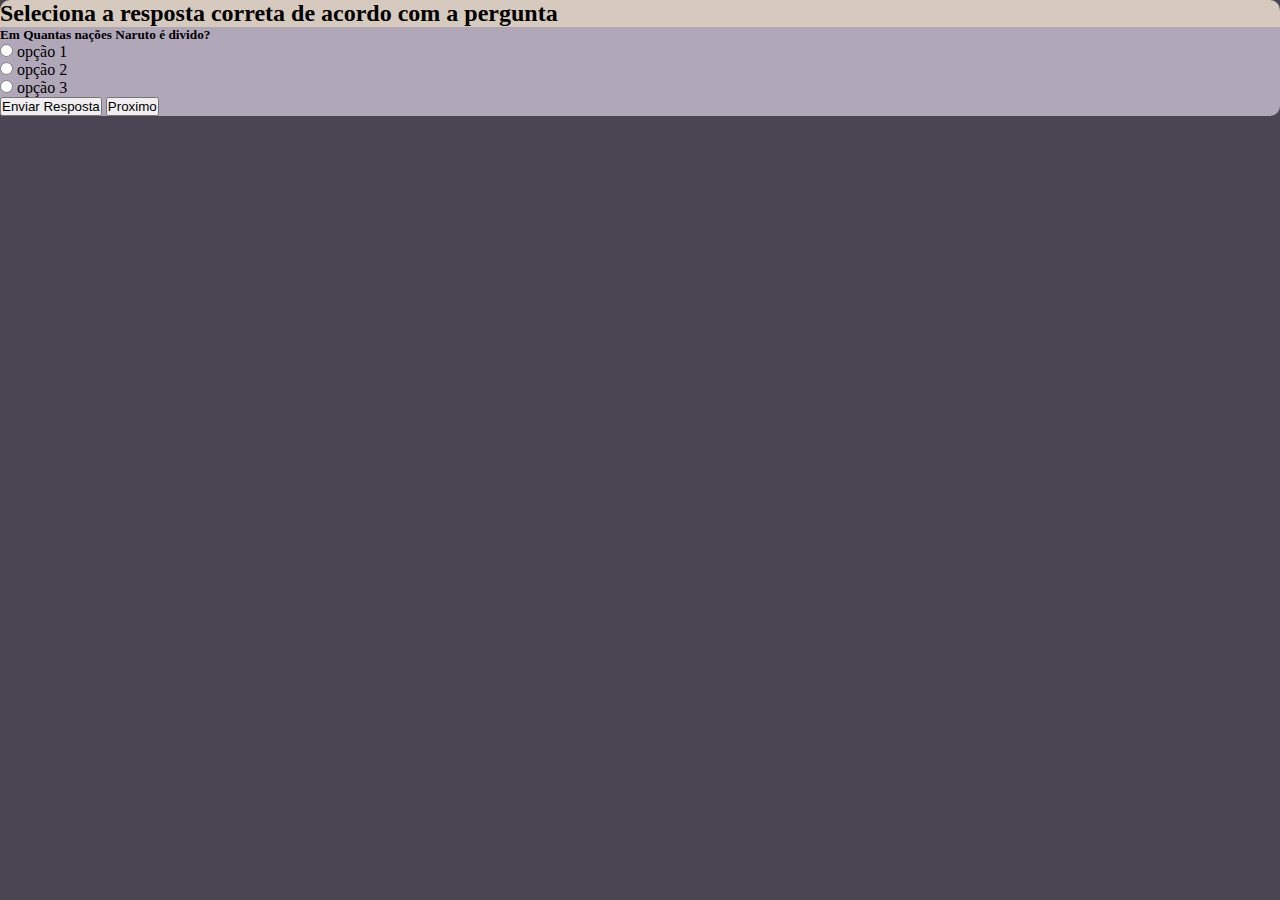
==== html/index.html @ d18b43c0 "alterção no projeto" ====
<!doctype html>
<html lang="pt-br">
  <head>
    <meta charset="utf-8">
    <meta name="viewport" content="width=device-width, initial-scale=1">
    <title>Bootstrap demo</title>
    <link href="https://cdn.jsdelivr.net/npm/bootstrap@5.3.0/dist/css/bootstrap.min.css" 
    rel="stylesheet" integrity="sha384-9ndCyUaIbzAi2FUVXJi0CjmCapSmO7SnpJef0486qhLnuZ2cdeRhO02iuK6FUUVM" 
    crossorigin="anonymous">
    <link rel="stylesheet" href="/css/style.css">
  </head>
  <body>
    <div class="conteiner m-5 ">
      <div class="row m-auto col-10 p-5">    
        <div class="col-auto w-100 text text-center " id="principal-titulo" >
          <h2 class="text">Seleciona a resposta correta de acordo com a pergunta</h2>
        </div> 
        <div class="col-autos" id="principal">
         <section id="conteiner-item">
              <p id="quiz">
                  <h5 class="text text-center border-bottom">nisi, corrupti nobis illo modi inventore animi suscipit a quia explicabo asddadadadsaddasddad
                    illo modi inventore animi suscipit a quia explicabo</h5>
                  <input class="form-check-input " type="radio" name="resposta" id="um">   <span>opção 1</span><br> 
                  <input class="form-check-input " type="radio" name="resposta" id="dois"> <span>opção 2</span><br> 
                  <input class="form-check-input " type="radio" name="resposta" id="tres"> <span>opção 3</span><br>
              </p>
              <p>
                <button type="button" class="btn-quiz btn btn-success " id="enviar">Enviar Resposta</button>
                <button type="button" class="btn-quiz btn btn-outline-light" id="proximo">Proximo</button>
              </p>
         </section>
        </div>
    </div>
  </body>
  <script src="/js/index.js" type="module"></script>
</html>
---- css/style.css ----
*{
  margin: 0;
  padding: 0;
}

:root{
 --corFundo: #4B4453;
 --corFundoTela: #B0A8B9;
 --corFundoTitulo: #D5CABD;
 --corTexto: #fdfdfd;
}

body,html{
  background: var(--corFundo);
}



#principal-titulo{
  position: relative;
  place-content: center;
  background: var(--corFundoTitulo);
  border-radius: 10px 10px 0 0;
}

#principal{
  position: relative;
  place-content: center;
  border-radius: 0 0 10px 10px;
  background: var(--corFundoTela);
}
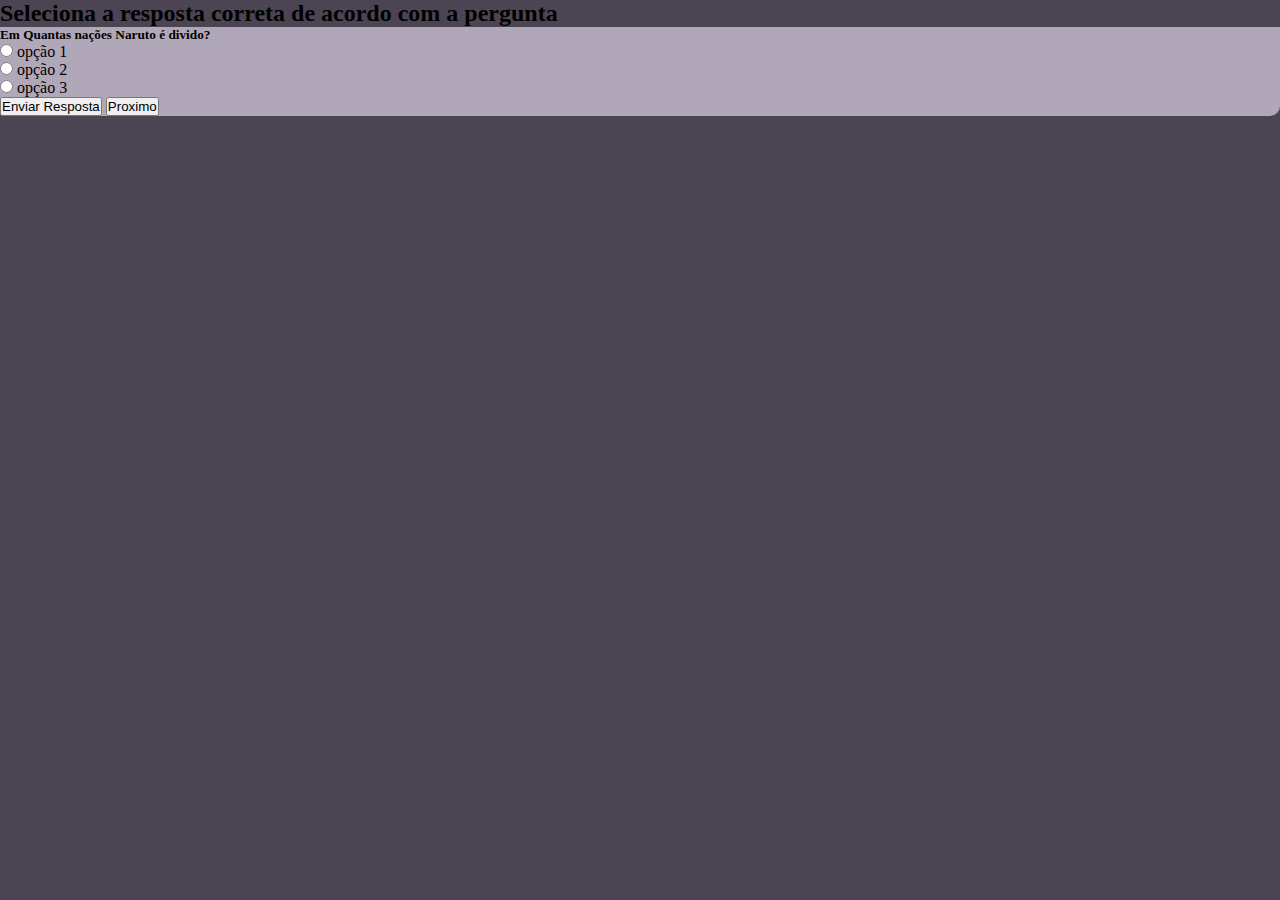
==== commit e1b2d7d9: "alteracao" ====
--- a/html/index.html
+++ b/html/index.html
@@ -12,17 +12,17 @@
   <body>
     <div class="conteiner m-5 ">
       <div class="row m-auto col-10 p-5">    
-        <div class="col-auto w-100 text text-center " id="principal-titulo" >
+        <div class="col-auto w-100 text text-center text-bg-light" id="principal-titulo" >
           <h2 class="text">Seleciona a resposta correta de acordo com a pergunta</h2>
         </div> 
         <div class="col-autos" id="principal">
          <section id="conteiner-item">
               <p id="quiz">
-                  <h5 class="text text-center border-bottom">nisi, corrupti nobis illo modi inventore animi suscipit a quia explicabo asddadadadsaddasddad
+                  <h5 class="text text-bg-light text-center border-bottom p-3">nisi, corrupti nobis illo modi inventore animi suscipit a quia explicabo asddadadadsaddasddad
                     illo modi inventore animi suscipit a quia explicabo</h5>
-                  <input class="form-check-input " type="radio" name="resposta" id="um">   <span>opção 1</span><br> 
-                  <input class="form-check-input " type="radio" name="resposta" id="dois"> <span>opção 2</span><br> 
-                  <input class="form-check-input " type="radio" name="resposta" id="tres"> <span>opção 3</span><br>
+                  <input class="form-check-input " type="radio" name="resposta" id="um">   <span class="opcao" id="opcao1">opção 1</span><br> 
+                  <input class="form-check-input " type="radio" name="resposta" id="dois"> <span class="opcao" id="opcao2">opção 2</span><br> 
+                  <input class="form-check-input " type="radio" name="resposta" id="tres"> <span class="opcao" id="opcao3">opção 3</span><br>
               </p>
               <p>
                 <button type="button" class="btn-quiz btn btn-success " id="enviar">Enviar Resposta</button>
--- a/css/style.css
+++ b/css/style.css
@@ -15,11 +15,9 @@
 }
 
 
-
 #principal-titulo{
   position: relative;
   place-content: center;
-  background: var(--corFundoTitulo);
   border-radius: 10px 10px 0 0;
 }
 
@@ -30,3 +28,6 @@
   background: var(--corFundoTela);
 }
 
+#conteiner-item h5{
+  border-radius: 10px;
+}
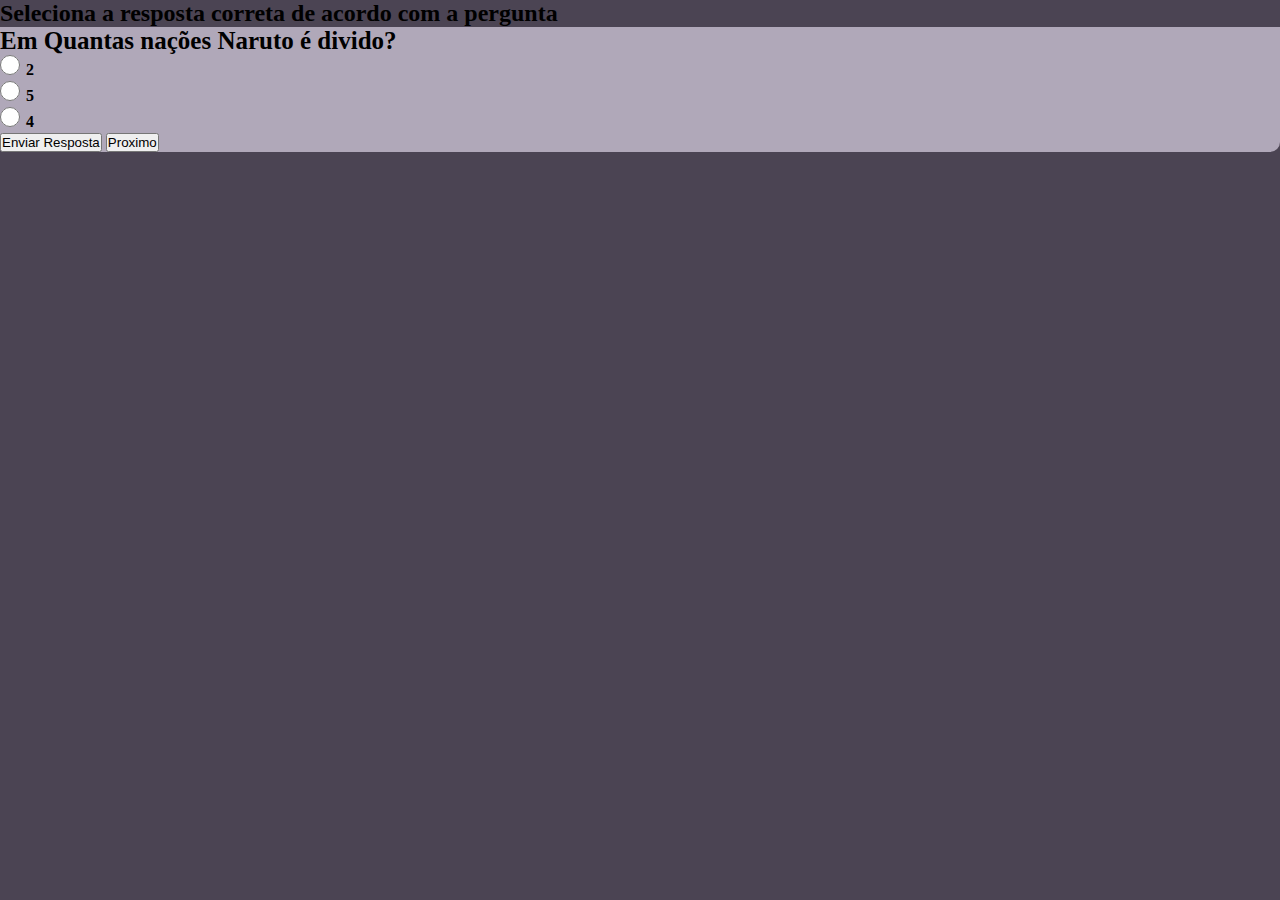
==== commit 6fb0d6e2: "alteração no projeto" ====
--- a/html/index.html
+++ b/html/index.html
@@ -21,7 +21,7 @@
                   <h5 class="text text-bg-light text-center border-bottom p-3">nisi, corrupti nobis illo modi inventore animi suscipit a quia explicabo asddadadadsaddasddad
                     illo modi inventore animi suscipit a quia explicabo</h5>
                   <input class="form-check-input " type="radio" name="resposta" id="um">   <span class="opcao" id="opcao1">opção 1</span><br> 
-                  <input class="form-check-input " type="radio" name="resposta" id="dois"> <span class="opcao" id="opcao2">opção 2</span><br> 
+                  <input class="form-check-input " type="radio" name="resposta" id="dois"> <span class="opcao" id="opcao2">opção 2</span><br>
                   <input class="form-check-input " type="radio" name="resposta" id="tres"> <span class="opcao" id="opcao3">opção 3</span><br>
               </p>
               <p>
--- a/css/style.css
+++ b/css/style.css
@@ -30,4 +30,21 @@
 
 #conteiner-item h5{
   border-radius: 10px;
+  font-size: 25px;
 }
+
+.opcao,
+[type="radio"]{
+  display: inline-block;
+}
+
+[type="radio"]{
+  width: 20px;
+  height: 20px;
+  cursor: pointer;
+}
+
+.opcao{
+  margin: 2px;
+  font-weight: 600;
+}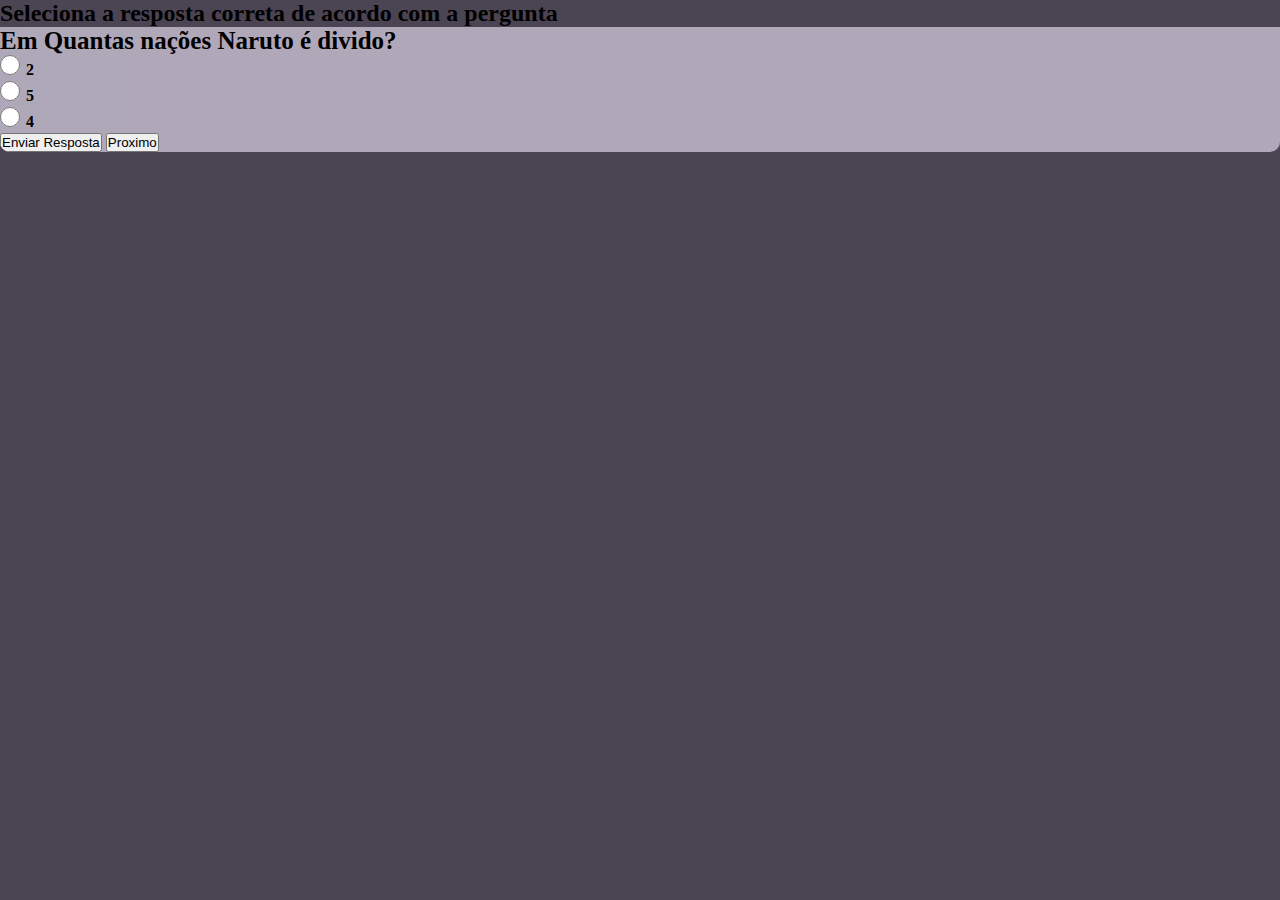
==== commit 9ac95854: "emplemento da função do layout" ====
--- a/html/index.html
+++ b/html/index.html
@@ -11,11 +11,11 @@
   </head>
   <body>
     <div class="conteiner m-5 ">
-      <div class="row m-auto col-10 p-5">    
+      <div class="row m-auto col-10 p-5 ">    
         <div class="col-auto w-100 text text-center text-bg-light" id="principal-titulo" >
           <h2 class="text">Seleciona a resposta correta de acordo com a pergunta</h2>
         </div> 
-        <div class="col-autos" id="principal">
+        <div class="col-autos border border-3" id="principal">
          <section id="conteiner-item">
               <p id="quiz">
                   <h5 class="text text-bg-light text-center border-bottom p-3">nisi, corrupti nobis illo modi inventore animi suscipit a quia explicabo asddadadadsaddasddad
--- a/css/style.css
+++ b/css/style.css
@@ -26,11 +26,40 @@
   place-content: center;
   border-radius: 0 0 10px 10px;
   background: var(--corFundoTela);
+
+  overflow: hidden;
+  
+}
+
+#principal::before{
+  content:'';
+  position: absolute;
+  width: 21em;
+  height: 21.5em;
+  background: rgb(218,221,220);
+  background: linear-gradient(100deg, #c3c3c3 0%,transparent 0%,
+  #d4cadf, #b0a8b9,transparent 95%);
+  transform: translate(-500px, -50px) skew(-50deg);
+  z-index: 10;
+  opacity: 0.7;
+  box-shadow: 0 0 20px 10px rgba(0,0,0,0.1);
+}
+
+#principal:is(.acao)::before{
+  animation: espelho 1s ease-out;
+}
+
+#principal:is(.acao2)::before{
+  animation: espelho 1s ease-out;
 }
 
 #conteiner-item h5{
   border-radius: 10px;
   font-size: 25px;
+}
+
+#principal:is(.acao) h5{
+   animation: enunciado .2s ease-out;
 }
 
 .opcao,
@@ -47,4 +76,23 @@
 .opcao{
   margin: 2px;
   font-weight: 600;
+}
+
+#principal:is(.acao) [type="radio"]{
+  animation: input .2s ease;
+}
+#principal:is(.acao) .opcao{
+  opacity: 0.9;
+}
+
+@keyframes espelho{
+  100%{transform: translateX(900px) skew(-50deg);}
+}
+
+@keyframes enunciado{
+  50%{opacity: 0.8; transform: scale(.9);}
+}
+
+@keyframes input{
+  50%{opacity: 0.5; background: #b0a8b9;}
 }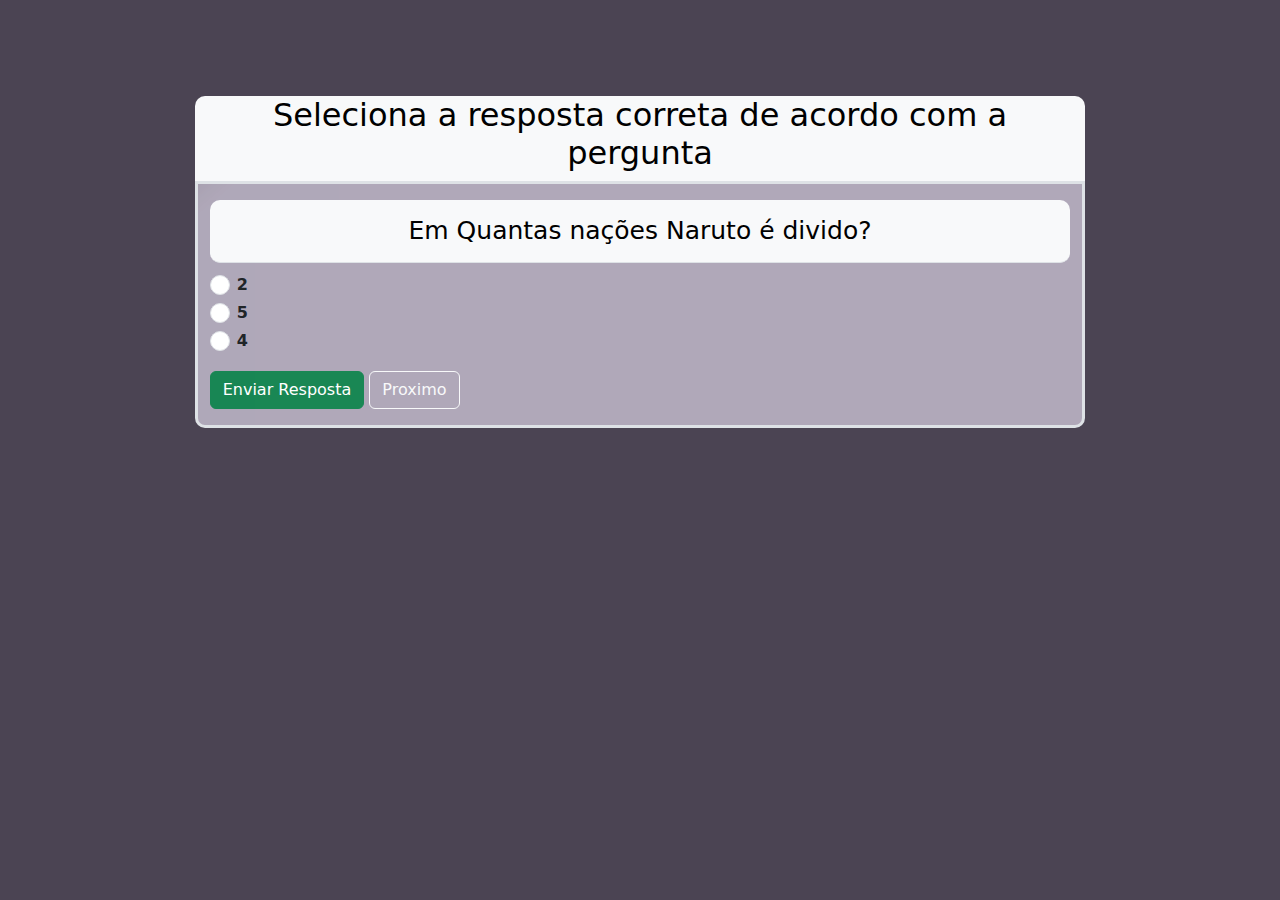
==== commit cd8573a9: "ajustando html" ====
--- a/html/index.html
+++ b/html/index.html
@@ -3,10 +3,8 @@
   <head>
     <meta charset="utf-8">
     <meta name="viewport" content="width=device-width, initial-scale=1">
-    <title>Bootstrap demo</title>
-    <link href="https://cdn.jsdelivr.net/npm/bootstrap@5.3.0/dist/css/bootstrap.min.css" 
-    rel="stylesheet" integrity="sha384-9ndCyUaIbzAi2FUVXJi0CjmCapSmO7SnpJef0486qhLnuZ2cdeRhO02iuK6FUUVM" 
-    crossorigin="anonymous">
+    <title>Quiz</title>
+    <link href="https://cdn.jsdelivr.net/npm/bootstrap@5.3.0/dist/css/bootstrap.min.css" rel="stylesheet">
     <link rel="stylesheet" href="/css/style.css">
   </head>
   <body>
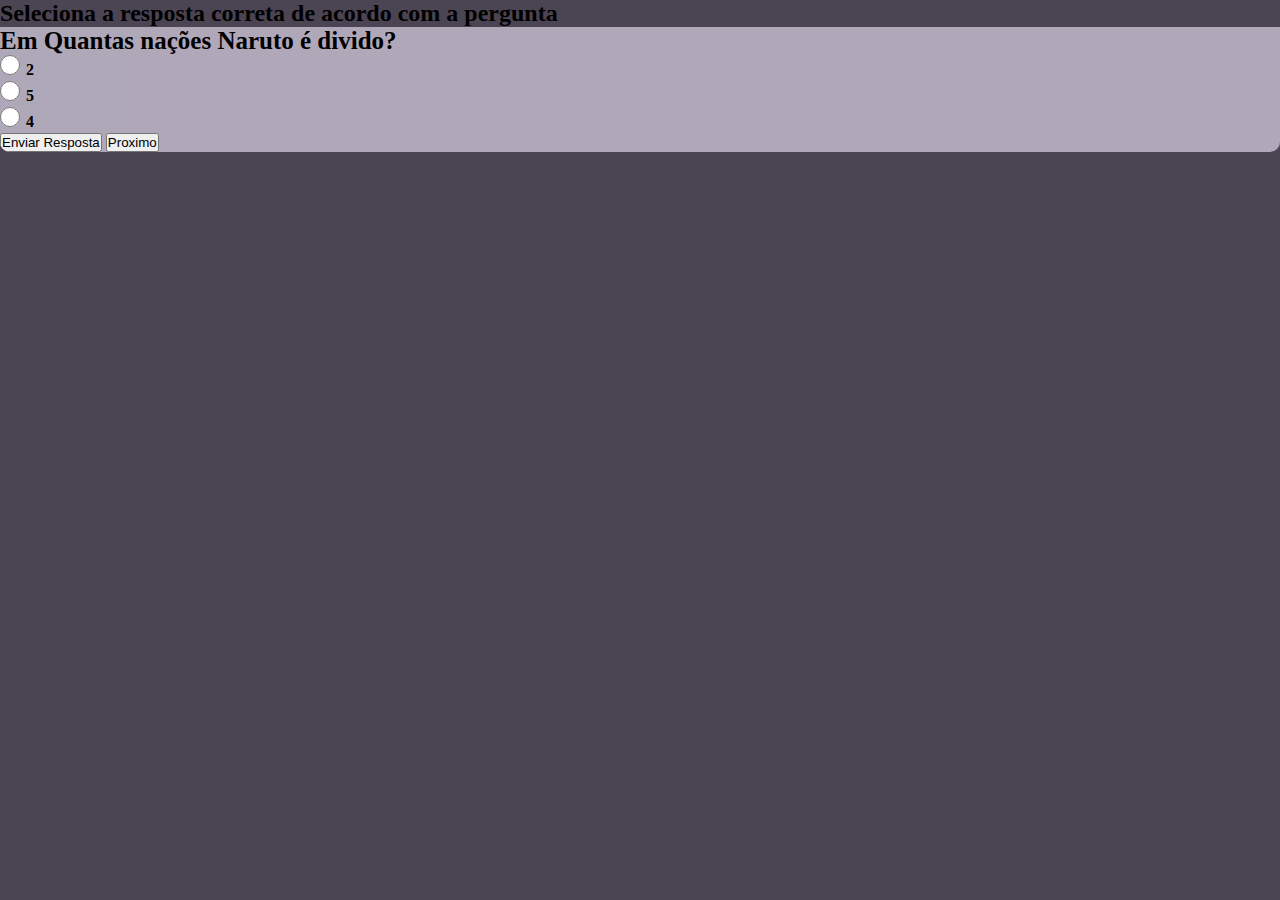
==== commit 1c191639: "adicionando js do bootstrap" ====
--- a/html/index.html
+++ b/html/index.html
@@ -4,7 +4,10 @@
     <meta charset="utf-8">
     <meta name="viewport" content="width=device-width, initial-scale=1">
     <title>Quiz</title>
-    <link href="https://cdn.jsdelivr.net/npm/bootstrap@5.3.0/dist/css/bootstrap.min.css" rel="stylesheet">
+    
+    <link href="https://cdn.jsdelivr.net/npm/bootstrap@5.3.0/dist/css/bootstrap.min.css" 
+    rel="stylesheet" integrity="sha384-9ndCyUaIbzAi2FUVXJi0CjmCapSmO7SnpJef0486qhLnuZ2cdeRhO02iuK6FUUVM" 
+    crossorigin="anonymous">
     <link rel="stylesheet" href="/css/style.css">
   </head>
   <body>
@@ -29,6 +32,7 @@
          </section>
         </div>
     </div>
+    <script src="https://cdn.jsdelivr.net/npm/bootstrap@5.3.0/dist/js/bootstrap.bundle.min.js" integrity="sha384-geWF76RCwLtnZ8qwWowPQNguL3RmwHVBC9FhGdlKrxdiJJigb/j/68SIy3Te4Bkz" crossorigin="anonymous"></script>
   </body>
   <script src="/js/index.js" type="module"></script>
 </html>
